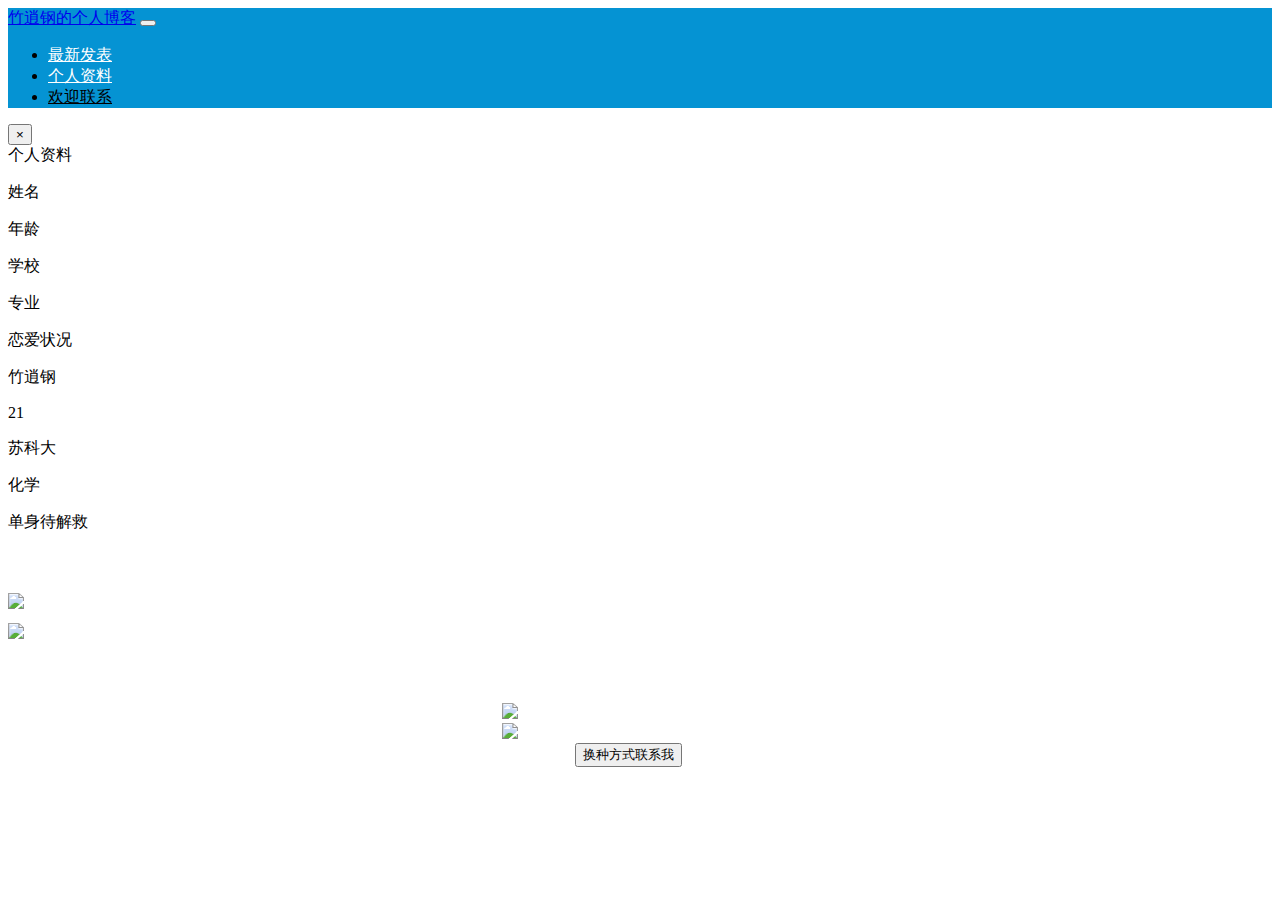
==== contact.html @ 6225d64c "Add files via upload" ====
<!DOCTYPE html>
<meta charset='utf-8' />
<meta name="viewport" content="width=device-width,initial-scale=1 maximum-scale=1 user-scalable=no" />
<html>
	<head>
		<title>联系方式</title>
		<link rel='stylesheet' href='__PUBLIC__/bootstrap/css/bootstrap.min.css' />
		<link rel='stylesheet' href='__PUBLIC__/bootstrap/css/mycss.css' />
		<script src='__PUBLIC__/bootstrap/js/jquery.min.js'></script>
		<script src='__PUBLIC__/bootstrap/js/bootstrap.min.js'></script>
	</head>
	<body>
	<!---------------------------------------------------------导航条部分------------------------------------------------------------------->
		<nav class='navbar navbar-default navbar-fixed-top' style='background:rgb(5,147,211);'>
			<div class='container'>
				<div class='navbar-header'>
					<a class='navbar-brand collapse navbar-collapse' href='http://127.0.0.1/mythink/Home/index/index'>竹逍钢的个人博客</a>					
					<a href='http://127.0.0.1/mythink/Home/index/index'>
						<span class='glyphicon glyphicon-home navbar-toggle' style='float:left;margin-left:13px'></span>
					</a>					
					<button class='navbar-toggle' data-toggle='collapse' data-target='#navbar-collapse'>
						<span class='icon-bar' style='background:white'></span>
						<span class='icon-bar' style='background:white'></span>
						<span class='icon-bar' style='background:white'></span>
					</button>
				</div>			
				<div class='collapse navbar-collapse' id='navbar-collapse'>
					<ul class='nav navbar-nav navbar-right'>
						<li><a href='http://127.0.0.1/mythink/Home/index/index' style='color:white;' class='a1'>最新发表</a></li>
						<li><a href='#' style='color:white;' class='a1' id='btn'>个人资料</a></li>
						<li><a href='http://127.0.0.1/mythink/Home/Me/index' style='color:black;'>欢迎联系</a></li>
					</ul>
				</div>
			</div>
		</nav>
		
		<div class='modal' id='Mymodal'>
			<div class='modal-dialog modal-sm'>
				<div class='modal-content'>
					<div class='modal-header'>
						<button class='close' data-dismiss='modal'>&times;</button><!--data-dismiss='modal'现在没效果的原因是强制show-->
						<div class='modal-title'>个人资料</div>
					</div>
					<div class='modal-body'>
						<div class='container-fluid'>
							<div class='row'>
								<div class='col-xs-6'>
									<p>姓名</p>
									<p>年龄</p>
									<p>学校</p>
									<p>专业</p>
									<p>恋爱状况</p>
								</div>
								<div class='col-xs-6'>
									<p>竹逍钢</p>
									<p>21</p>
									<p>苏科大</p>
									<p>化学</p>
									<p>单身待解救</p>
								</div>
							</div>
						</div>
					</div>
				</div>
			</div>
		</div>
	<!---------------------------------------------------------------------------------------------------------------------------->
		<div id='contact' style='margin-top:60px;'>
			<div class='container hidden-sm hidden-xs'>
				<div class='row'>
					<div class='col-md-6' >
						<img src='__PUBLIC__/bootstrap/img/weixin.jpg' style='margin-bottom:10px;'>
					</div>
					<div class='col-md-6'>
						<img src='__PUBLIC__/bootstrap/img/qq.jpg'>
					</div>
				</div>
			</div>
			</div>
		</div>
		
		<div class='container hidden-md hidden-lg' style='margin-top:60px;'>
			<div class='row'>
				<div id='mycarousel' class='carousel slide' style='width:276px;margin-left:auto;margin-right:auto;'>
					<div class='carousel-inner' >
						<div class='item active'>
							<img src='__PUBLIC__/bootstrap/img/weixin.jpg'>
						</div>
						<div class='item'>
							<img src='__PUBLIC__/bootstrap/img/qq.jpg'>
						</div>
					</div>
					<a href='#mycarousel' data-slide='prev' style='margin-left:73px;'>
						<button class='btn btn-default'>换种方式联系我</button>
					</a> 
				</div>
			</div>
		</div>
		
		
	<script>
		$('#btn').on('click',function(){
				$('#Mymodal').modal('show');//显示出来modal
		});
		$('.a1').hover(function(){
			$(this).css('color','black');
		},function(){
			$(this).css('color','white')
		});	
	</script>
	</body>
</html>
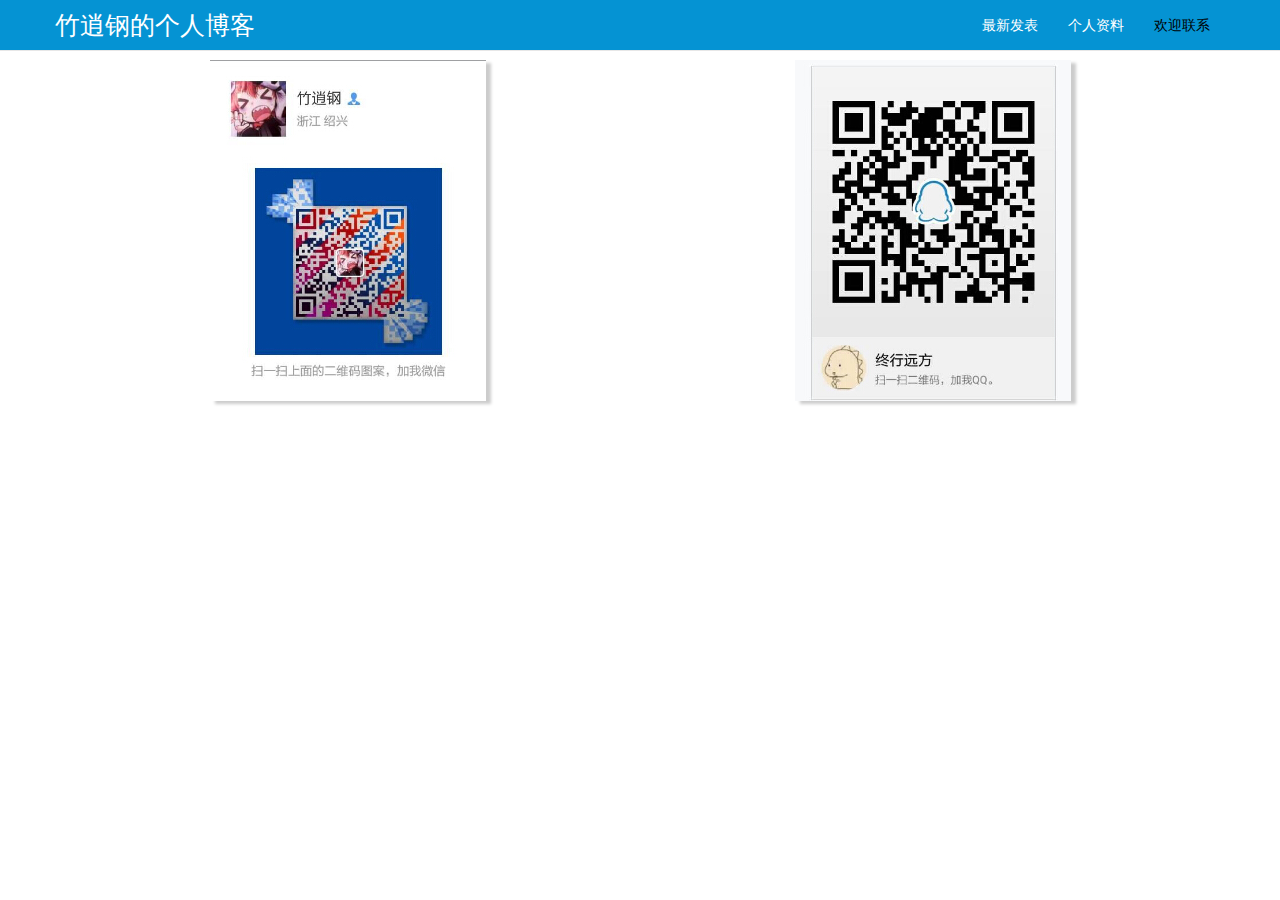
==== commit 89a75002: "Update contact.html" ====
--- a/contact.html
+++ b/contact.html
@@ -4,18 +4,18 @@
 <html>
 	<head>
 		<title>联系方式</title>
-		<link rel='stylesheet' href='__PUBLIC__/bootstrap/css/bootstrap.min.css' />
-		<link rel='stylesheet' href='__PUBLIC__/bootstrap/css/mycss.css' />
-		<script src='__PUBLIC__/bootstrap/js/jquery.min.js'></script>
-		<script src='__PUBLIC__/bootstrap/js/bootstrap.min.js'></script>
+		<link rel='stylesheet' href='./bootstrap.min.css' />
+		<link rel='stylesheet' href='./mycss.css' />
+		<script src='./jquery.min.js'></script>
+		<script src='./bootstrap.min.js'></script>
 	</head>
 	<body>
 	<!---------------------------------------------------------导航条部分------------------------------------------------------------------->
 		<nav class='navbar navbar-default navbar-fixed-top' style='background:rgb(5,147,211);'>
 			<div class='container'>
 				<div class='navbar-header'>
-					<a class='navbar-brand collapse navbar-collapse' href='http://127.0.0.1/mythink/Home/index/index'>竹逍钢的个人博客</a>					
-					<a href='http://127.0.0.1/mythink/Home/index/index'>
+					<a class='navbar-brand collapse navbar-collapse' href='./index.html'>竹逍钢的个人博客</a>					
+					<a href='./index.html'>
 						<span class='glyphicon glyphicon-home navbar-toggle' style='float:left;margin-left:13px'></span>
 					</a>					
 					<button class='navbar-toggle' data-toggle='collapse' data-target='#navbar-collapse'>
@@ -26,9 +26,9 @@
 				</div>			
 				<div class='collapse navbar-collapse' id='navbar-collapse'>
 					<ul class='nav navbar-nav navbar-right'>
-						<li><a href='http://127.0.0.1/mythink/Home/index/index' style='color:white;' class='a1'>最新发表</a></li>
+						<li><a href='./index.html' style='color:white;' class='a1'>最新发表</a></li>
 						<li><a href='#' style='color:white;' class='a1' id='btn'>个人资料</a></li>
-						<li><a href='http://127.0.0.1/mythink/Home/Me/index' style='color:black;'>欢迎联系</a></li>
+						<li><a href='./contact.html' style='color:black;'>欢迎联系</a></li>
 					</ul>
 				</div>
 			</div>
@@ -69,10 +69,10 @@
 			<div class='container hidden-sm hidden-xs'>
 				<div class='row'>
 					<div class='col-md-6' >
-						<img src='__PUBLIC__/bootstrap/img/weixin.jpg' style='margin-bottom:10px;'>
+						<img src='./weixin.jpg' style='margin-bottom:10px;'>
 					</div>
 					<div class='col-md-6'>
-						<img src='__PUBLIC__/bootstrap/img/qq.jpg'>
+						<img src='./qq.jpg'>
 					</div>
 				</div>
 			</div>
@@ -84,10 +84,10 @@
 				<div id='mycarousel' class='carousel slide' style='width:276px;margin-left:auto;margin-right:auto;'>
 					<div class='carousel-inner' >
 						<div class='item active'>
-							<img src='__PUBLIC__/bootstrap/img/weixin.jpg'>
+							<img src='./weixin.jpg'>
 						</div>
 						<div class='item'>
-							<img src='__PUBLIC__/bootstrap/img/qq.jpg'>
+							<img src='./qq.jpg'>
 						</div>
 					</div>
 					<a href='#mycarousel' data-slide='prev' style='margin-left:73px;'>
--- a/mycss.css
+++ b/mycss.css
@@ -0,0 +1,100 @@
+/******************************************************导航条设置************************************************************/
+a:focus{
+	outline:none;
+}
+
+.navbar .navbar-brand{
+	color:white;
+	font-size:25px;
+}
+
+/******************************************************************************************************************/
+.carousel-inner img{
+	width:100%;
+	height:100%;
+	margin-left:auto;
+	margin-right:auto;
+}
+
+.container button:focus{
+	outline:none;
+}
+
+.container .a2{
+	text-decoration:none;
+}
+
+.container p{
+	overflow:hidden;
+	white-space:nowrap;
+	text-overflow:ellipsis;
+}
+
+.carousel-caption h4{
+	overflow:hidden;
+	white-space:nowrap;
+	text-overflow:ellipsis;
+}
+
+#home .carousel-control{
+	border-radius:5px;
+}
+/*******************************************************content1.html******************************************************/
+	#content1 h4{
+		text-align:center;
+	}
+/*******************************************************contact.html******************************************************/
+	#contact img{
+		box-shadow:5px 3px 3px #ccc;
+	}
+	#contact .col-md-6{
+		text-align:center;
+	}
+	
+@media (min-width:768px){
+	
+}
+
+@media (min-width:992px){
+	#content1 h4{
+		font-size:18px;
+	}
+}
+
+@media (min-width:1200px){
+	#content1 h4{
+		font-size:20px;
+	}
+}
+
+
+
+
+
+
+
+
+
+
+
+
+
+
+
+
+
+
+
+
+
+
+
+
+
+
+
+
+
+
+
+
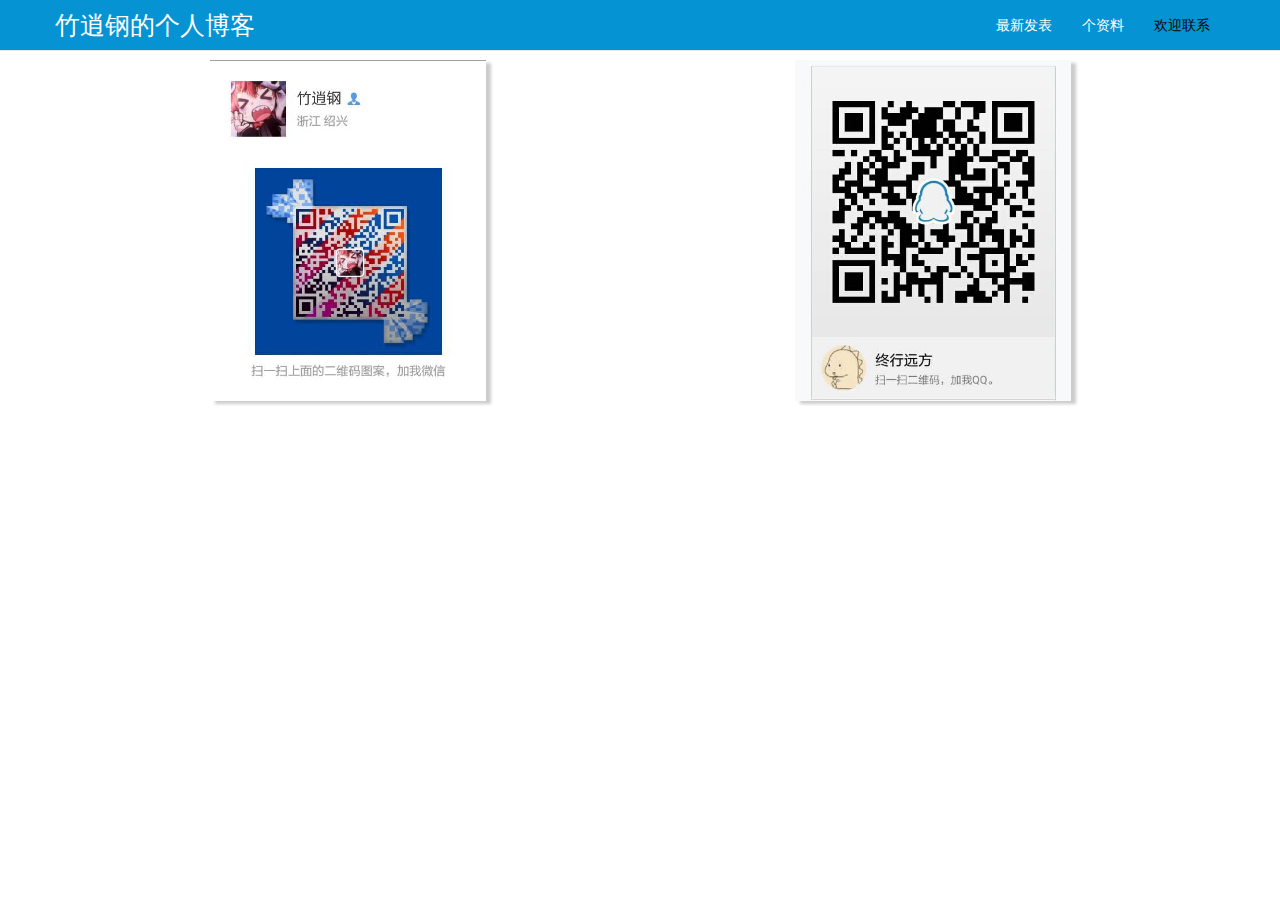
==== commit a5a7ba63: "Update contact.html" ====
--- a/contact.html
+++ b/contact.html
@@ -27,7 +27,7 @@
 				<div class='collapse navbar-collapse' id='navbar-collapse'>
 					<ul class='nav navbar-nav navbar-right'>
 						<li><a href='./index.html' style='color:white;' class='a1'>最新发表</a></li>
-						<li><a href='#' style='color:white;' class='a1' id='btn'>个人资料</a></li>
+						<li><a href='#' style='color:white;' class='a1' id='btn'>个资料</a></li>
 						<li><a href='./contact.html' style='color:black;'>欢迎联系</a></li>
 					</ul>
 				</div>
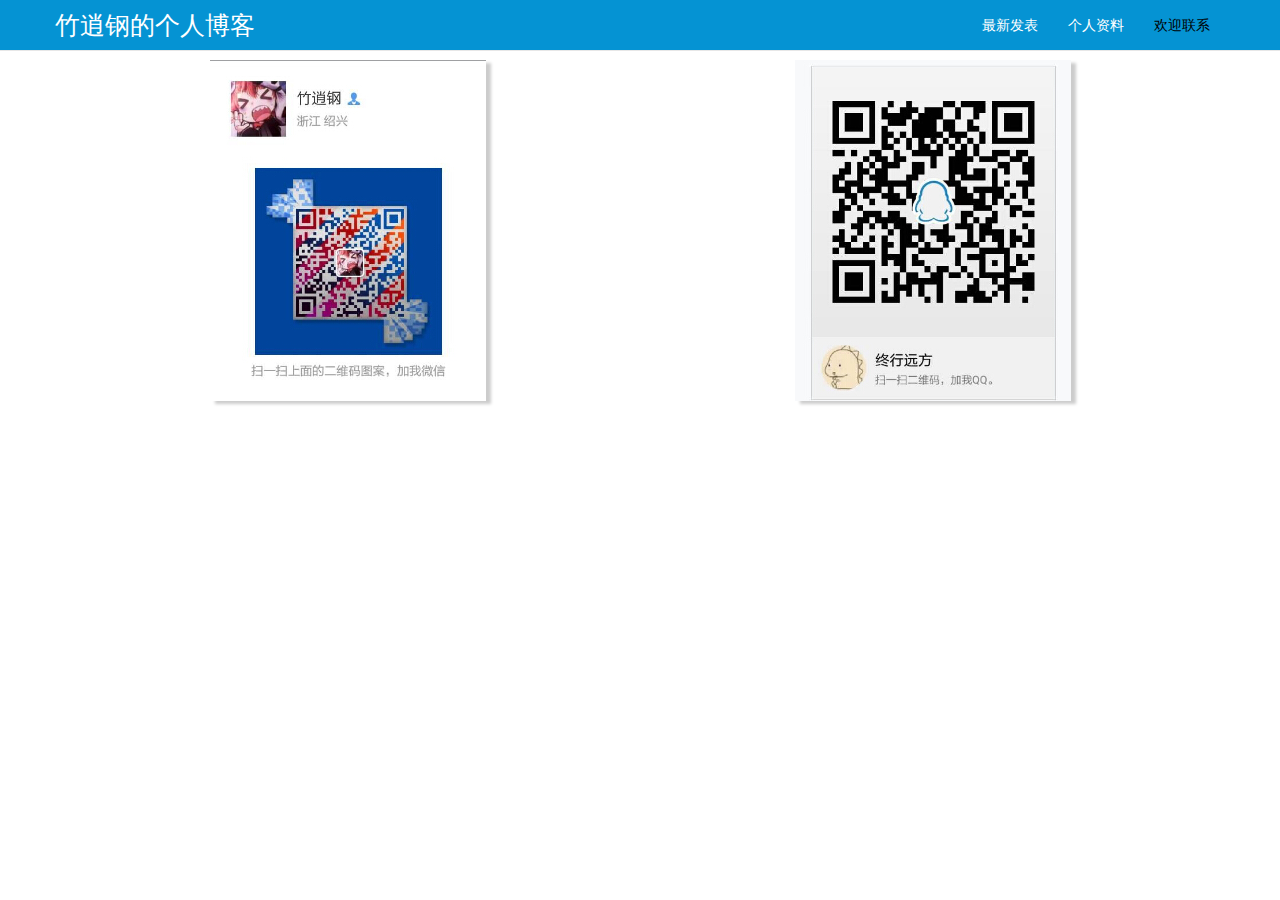
==== commit 8190f353: "Update contact.html" ====
--- a/contact.html
+++ b/contact.html
@@ -27,7 +27,7 @@
 				<div class='collapse navbar-collapse' id='navbar-collapse'>
 					<ul class='nav navbar-nav navbar-right'>
 						<li><a href='./index.html' style='color:white;' class='a1'>最新发表</a></li>
-						<li><a href='#' style='color:white;' class='a1' id='btn'>个资料</a></li>
+						<li><a href='#' style='color:white;' class='a1' id='btn'>个人资料</a></li>
 						<li><a href='./contact.html' style='color:black;'>欢迎联系</a></li>
 					</ul>
 				</div>
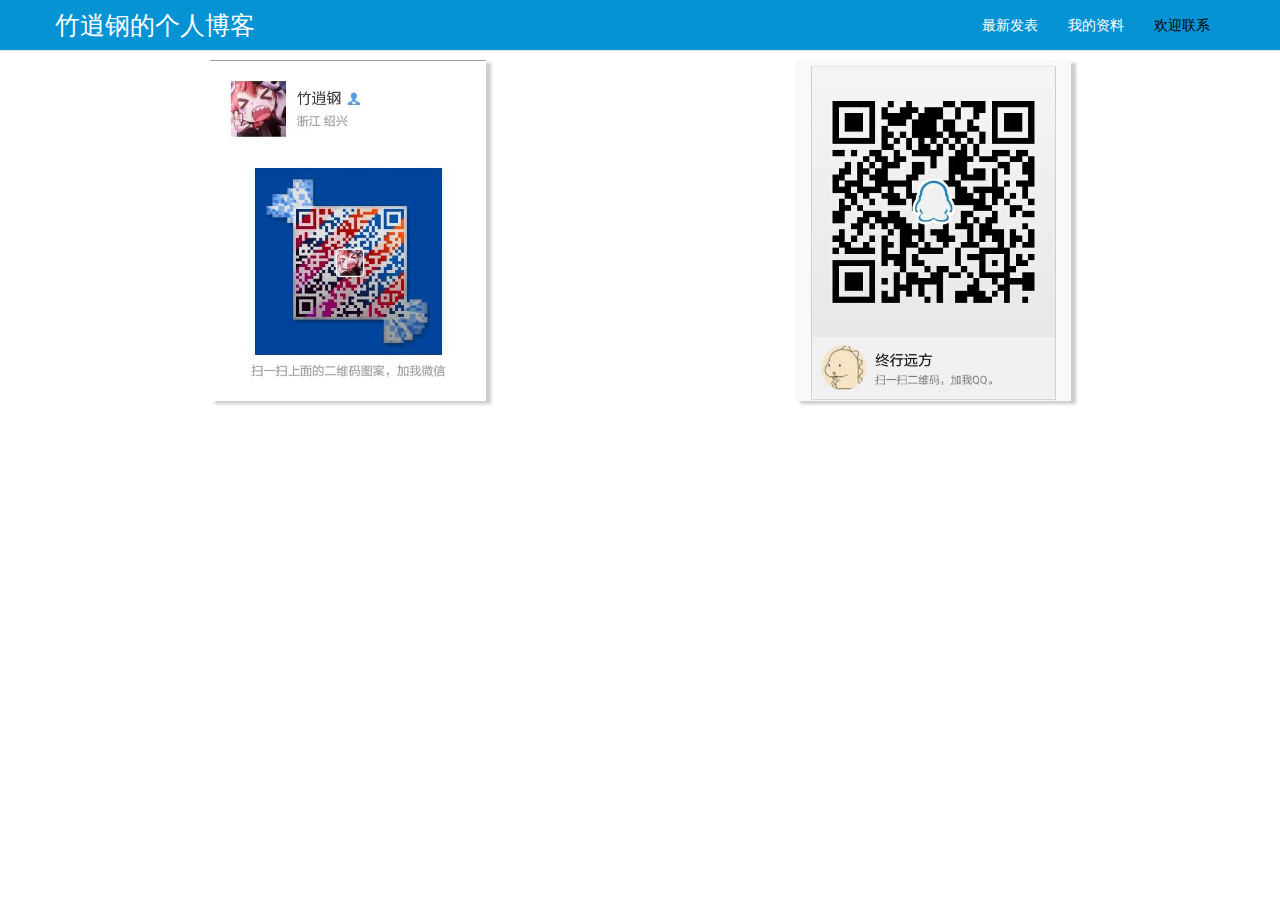
==== commit 0e9a382a: "Update contact.html" ====
--- a/contact.html
+++ b/contact.html
@@ -27,7 +27,7 @@
 				<div class='collapse navbar-collapse' id='navbar-collapse'>
 					<ul class='nav navbar-nav navbar-right'>
 						<li><a href='./index.html' style='color:white;' class='a1'>最新发表</a></li>
-						<li><a href='#' style='color:white;' class='a1' id='btn'>个人资料</a></li>
+						<li><a href='#' style='color:white;' class='a1' id='btn'>我的资料</a></li>
 						<li><a href='./contact.html' style='color:black;'>欢迎联系</a></li>
 					</ul>
 				</div>
@@ -79,7 +79,7 @@
 			</div>
 		</div>
 		
-		<div class='container hidden-md hidden-lg' style='margin-top:60px;'>
+		<div class='container hidden-md hidden-lg' style='margin-top:61px;'>
 			<div class='row'>
 				<div id='mycarousel' class='carousel slide' style='width:276px;margin-left:auto;margin-right:auto;'>
 					<div class='carousel-inner' >
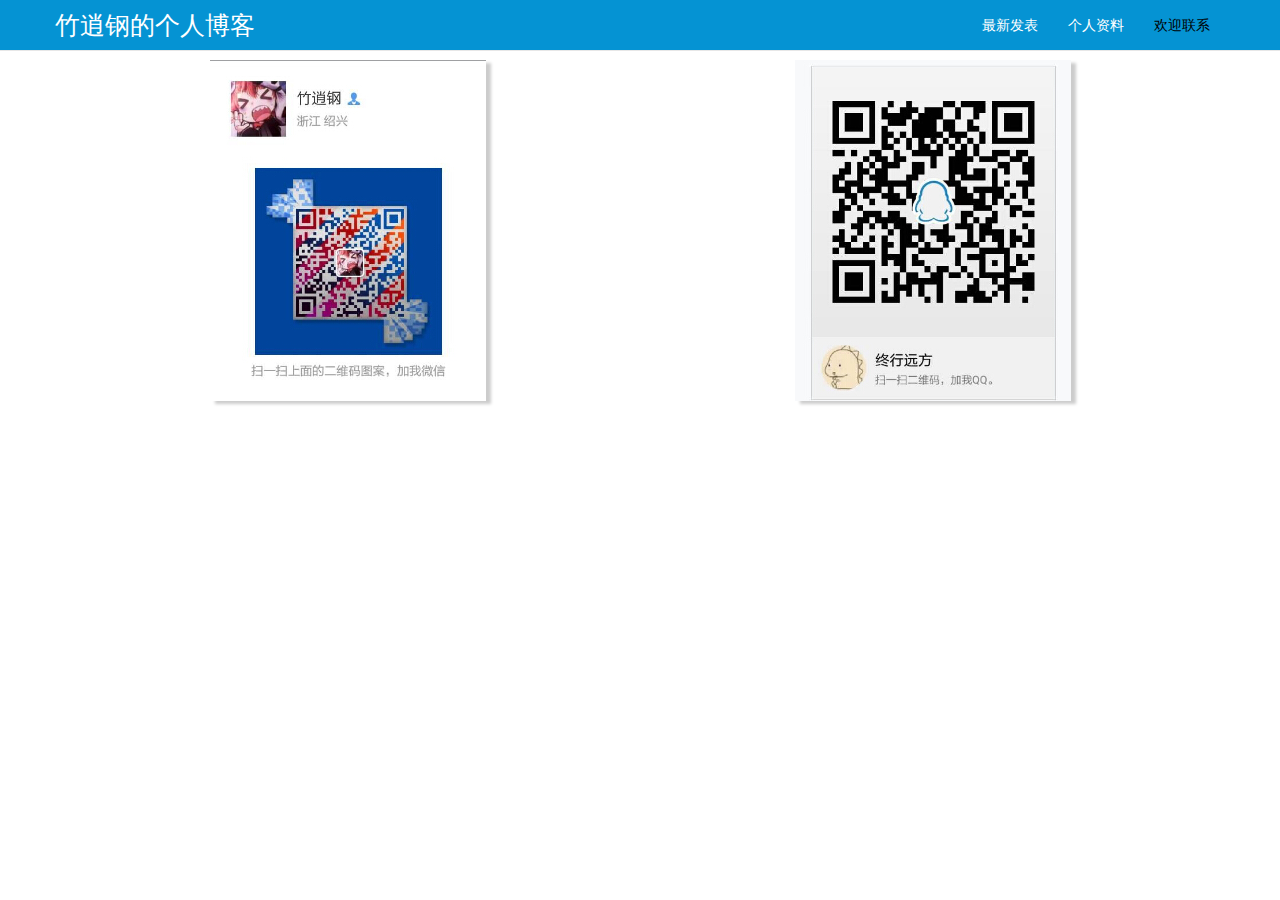
==== commit 63076d35: "Update contact.html" ====
--- a/contact.html
+++ b/contact.html
@@ -27,7 +27,7 @@
 				<div class='collapse navbar-collapse' id='navbar-collapse'>
 					<ul class='nav navbar-nav navbar-right'>
 						<li><a href='./index.html' style='color:white;' class='a1'>最新发表</a></li>
-						<li><a href='#' style='color:white;' class='a1' id='btn'>我的资料</a></li>
+						<li><a href='#' style='color:white;' class='a1' id='btn'>个人资料</a></li>
 						<li><a href='./contact.html' style='color:black;'>欢迎联系</a></li>
 					</ul>
 				</div>
@@ -79,7 +79,7 @@
 			</div>
 		</div>
 		
-		<div class='container hidden-md hidden-lg' style='margin-top:61px;'>
+		<div class='container hidden-md hidden-lg' style='margin-top:60px;'>
 			<div class='row'>
 				<div id='mycarousel' class='carousel slide' style='width:276px;margin-left:auto;margin-right:auto;'>
 					<div class='carousel-inner' >
@@ -90,7 +90,7 @@
 							<img src='./qq.jpg'>
 						</div>
 					</div>
-					<a href='#mycarousel' data-slide='prev' style='margin-left:73px;'>
+					<a id='a2' href='#mycarousel' data-slide='prev' style='margin-left:73px;'>
 						<button class='btn btn-default'>换种方式联系我</button>
 					</a> 
 				</div>
@@ -106,7 +106,10 @@
 			$(this).css('color','black');
 		},function(){
 			$(this).css('color','white')
-		});	
+		});
+		$('a2').click(function(){
+			$('#mycarousel').carousel('pause');
+		});
 	</script>
 	</body>
 </html>
